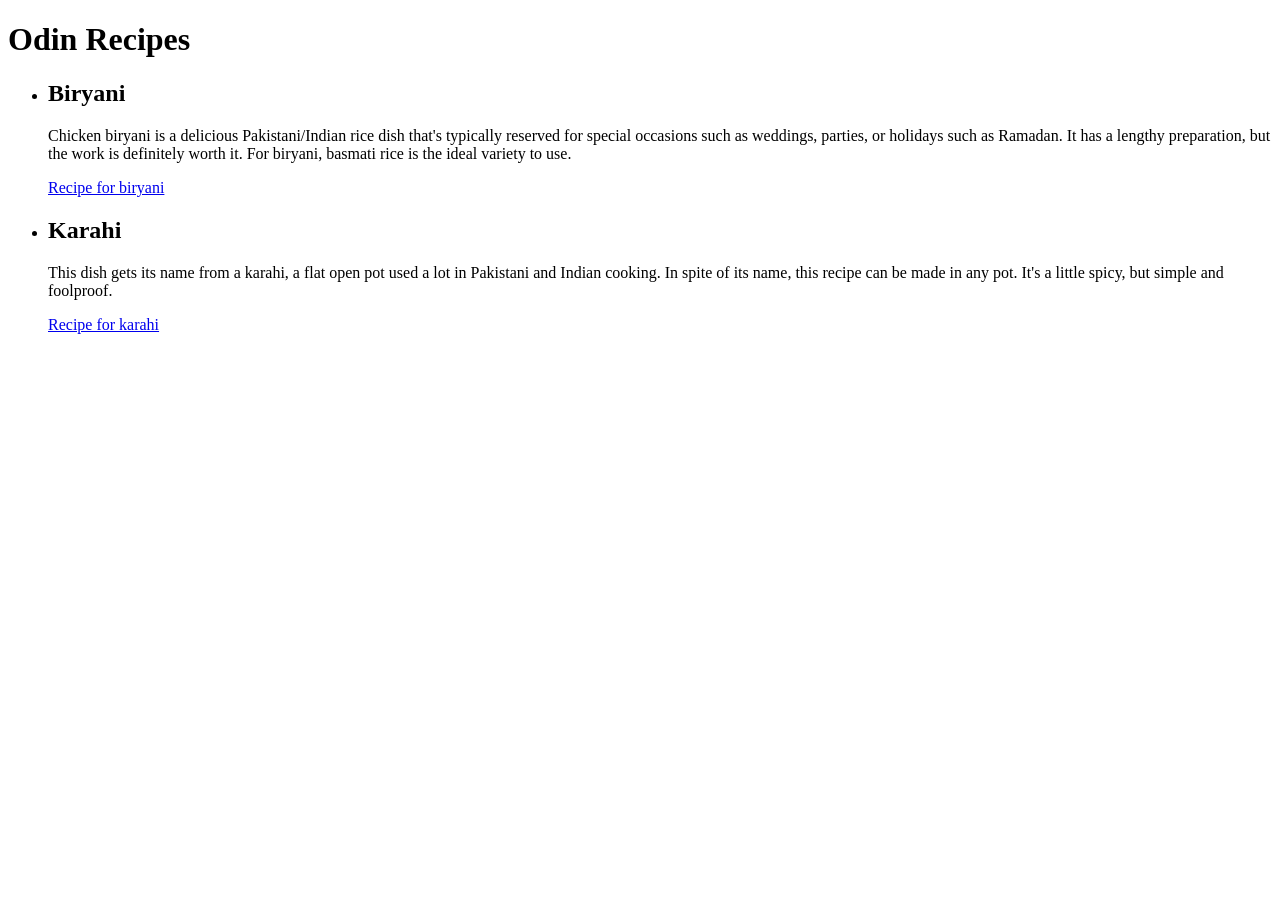
==== index.html @ 332ec76a "homepage basics complete and new folder created folder for pictures storage created as well as the i" ====
<!DOCTYPE html>
<html lang="en">
<head>
    <meta charset="UTF-8">
    <meta name="viewport" content="width=device-width, initial-scale=1.0">
    <title>Recipe book</title>
</head>
<body>
    <h1>Odin Recipes</h1>
    <ul>
        <li><h2>Biryani</h2></li>
        <p>Chicken biryani is a delicious Pakistani/Indian rice
            dish that's typically reserved for special occasions such as weddings,
            parties, or holidays such as Ramadan. It has a lengthy preparation,
            but the work is definitely worth it. For biryani,
            basmati rice is the ideal variety to use.</p>
        <a href="recipes/biryani.html" target="_blank" rel="noreferrer">Recipe for biryani</a>
        <li><h2>Karahi</h2>
        <p>This dish gets its name from a karahi,
             a flat open pot used a lot in Pakistani and Indian cooking.
              In spite of its name, this recipe can be made in any pot.
              It's a little spicy,
             but simple and foolproof.</p>
        <a href="recipes/karahi.html" target="_blank" rel="noreferrer">Recipe for karahi</a>
        </li>
    
    </ul>

</body>
</html>
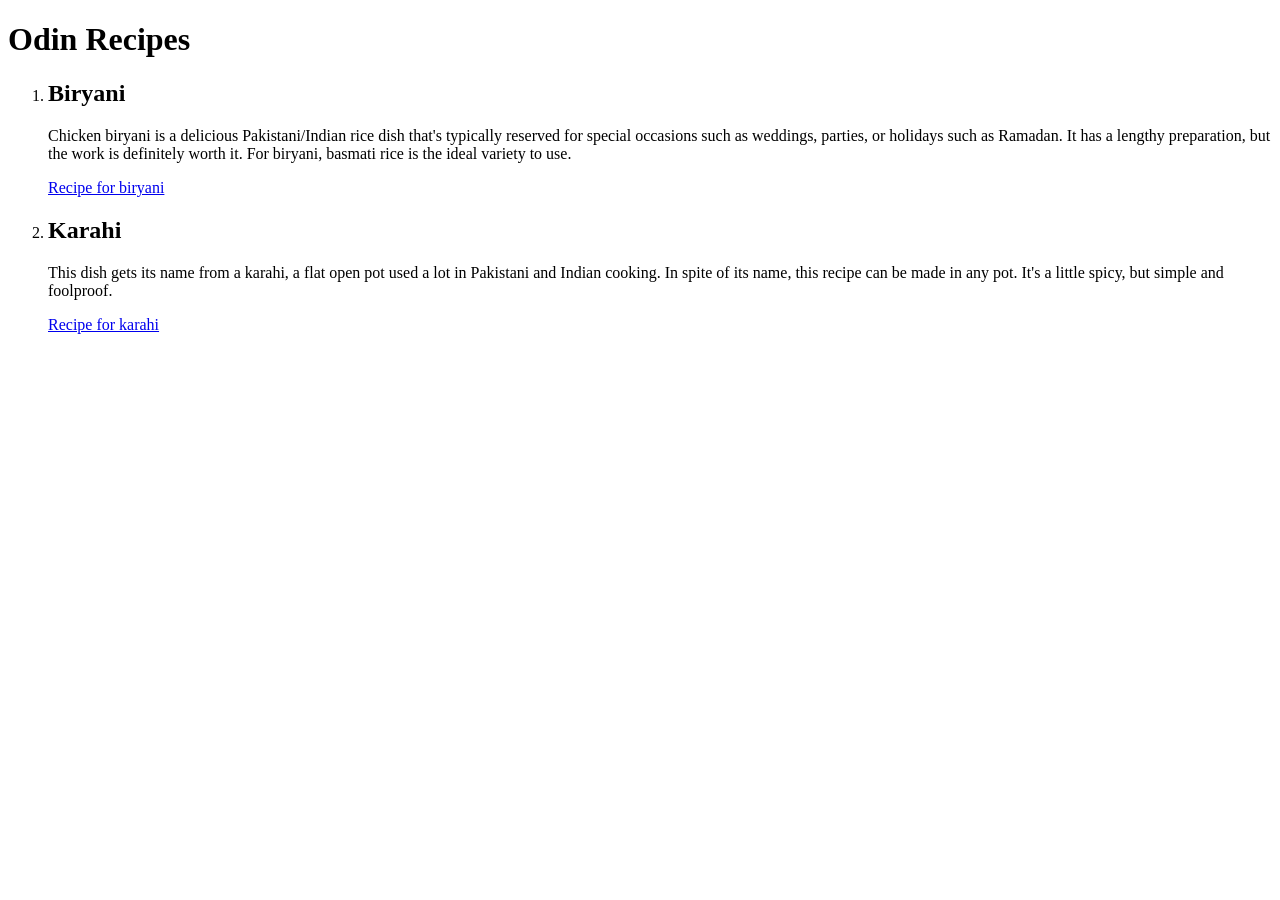
==== commit f6553a4f: "slight change in homepage and wrote README.md kept README simple, and changed list type in homepage " ====
--- a/index.html
+++ b/index.html
@@ -7,7 +7,7 @@
 </head>
 <body>
     <h1>Odin Recipes</h1>
-    <ul>
+    <ol>
         <li><h2>Biryani</h2></li>
         <p>Chicken biryani is a delicious Pakistani/Indian rice
             dish that's typically reserved for special occasions such as weddings,
@@ -24,7 +24,7 @@
         <a href="recipes/karahi.html" target="_blank" rel="noreferrer">Recipe for karahi</a>
         </li>
     
-    </ul>
+    </ol>
 
 </body>
 </html>
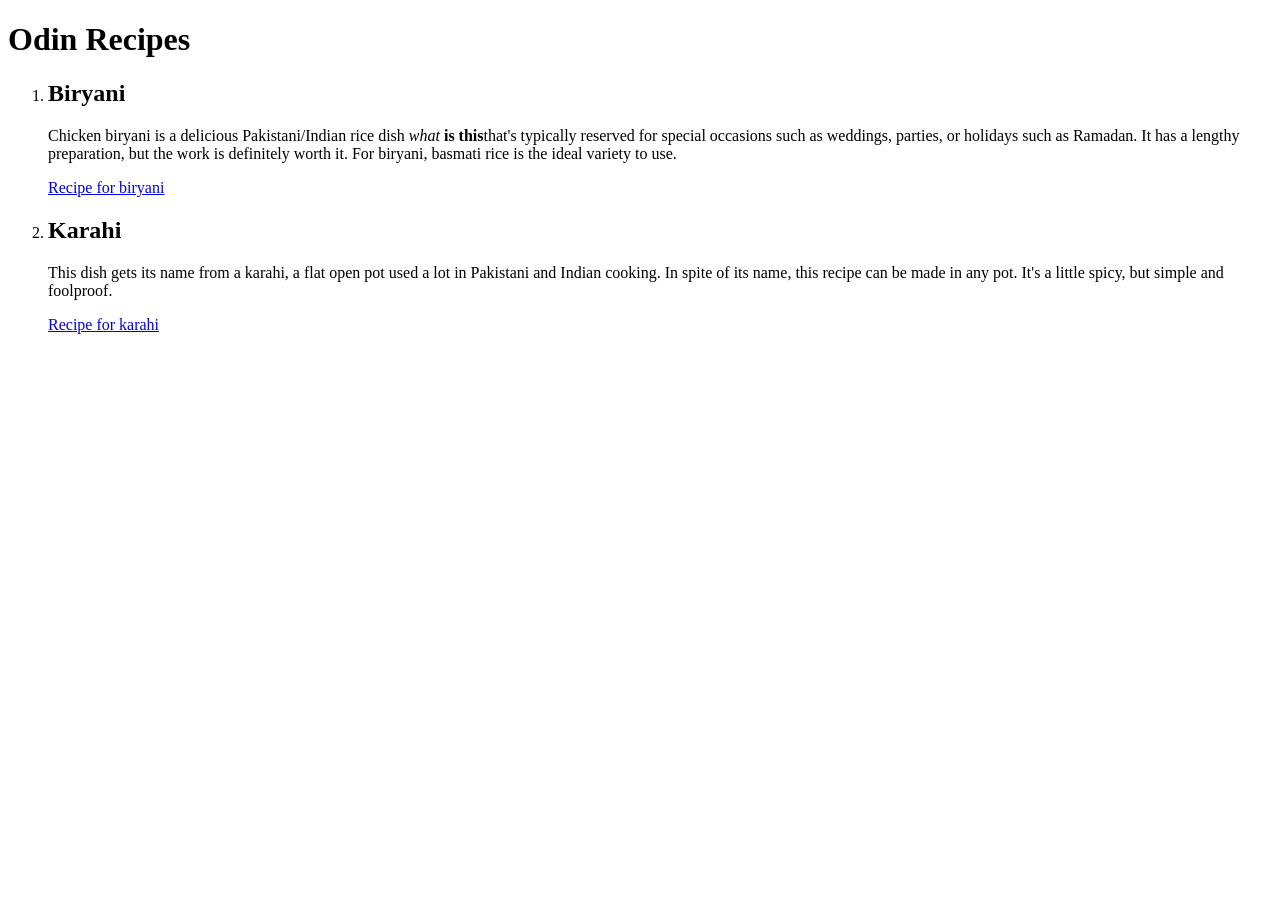
==== commit 8b344592: "Readme file made clearer and slightly tweak changed the readme file to be clearer and redid some bit" ====
--- a/index.html
+++ b/index.html
@@ -10,7 +10,7 @@
     <ol>
         <li><h2>Biryani</h2></li>
         <p>Chicken biryani is a delicious Pakistani/Indian rice
-            dish that's typically reserved for special occasions such as weddings,
+            dish <i>what</i> <b>is this</b>that's typically reserved for special occasions such as weddings,
             parties, or holidays such as Ramadan. It has a lengthy preparation,
             but the work is definitely worth it. For biryani,
             basmati rice is the ideal variety to use.</p>
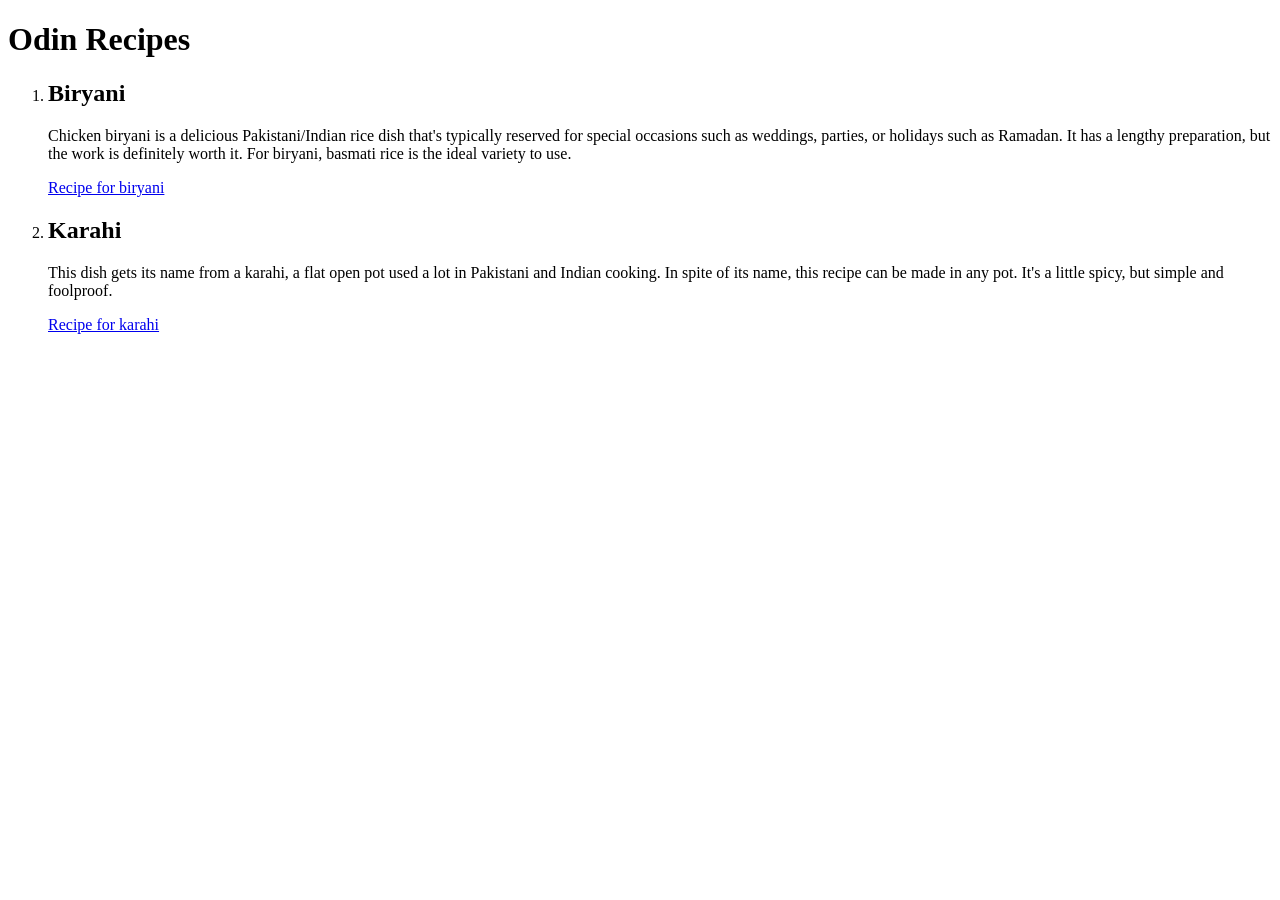
==== commit 20d0e88c: "added css created a css file to be attatched to html files" ====
--- a/index.html
+++ b/index.html
@@ -3,6 +3,7 @@
 <head>
     <meta charset="UTF-8">
     <meta name="viewport" content="width=device-width, initial-scale=1.0">
+    <link rel="stylesheet" href="styles.css">
     <title>Recipe book</title>
 </head>
 <body>
@@ -10,18 +11,18 @@
     <ol>
         <li><h2>Biryani</h2></li>
         <p>Chicken biryani is a delicious Pakistani/Indian rice
-            dish <i>what</i> <b>is this</b>that's typically reserved for special occasions such as weddings,
+            dish that's typically reserved for special occasions such as weddings,
             parties, or holidays such as Ramadan. It has a lengthy preparation,
             but the work is definitely worth it. For biryani,
             basmati rice is the ideal variety to use.</p>
-        <a href="recipes/biryani.html" target="_blank" rel="noreferrer">Recipe for biryani</a>
+        <a href="./recipes/biryani.html" target="_blank" rel="noreferrer">Recipe for biryani</a>
         <li><h2>Karahi</h2>
         <p>This dish gets its name from a karahi,
              a flat open pot used a lot in Pakistani and Indian cooking.
               In spite of its name, this recipe can be made in any pot.
               It's a little spicy,
              but simple and foolproof.</p>
-        <a href="recipes/karahi.html" target="_blank" rel="noreferrer">Recipe for karahi</a>
+        <a href="./recipes/karahi.html" target="_blank" rel="noreferrer">Recipe for karahi</a>
         </li>
     
     </ol>
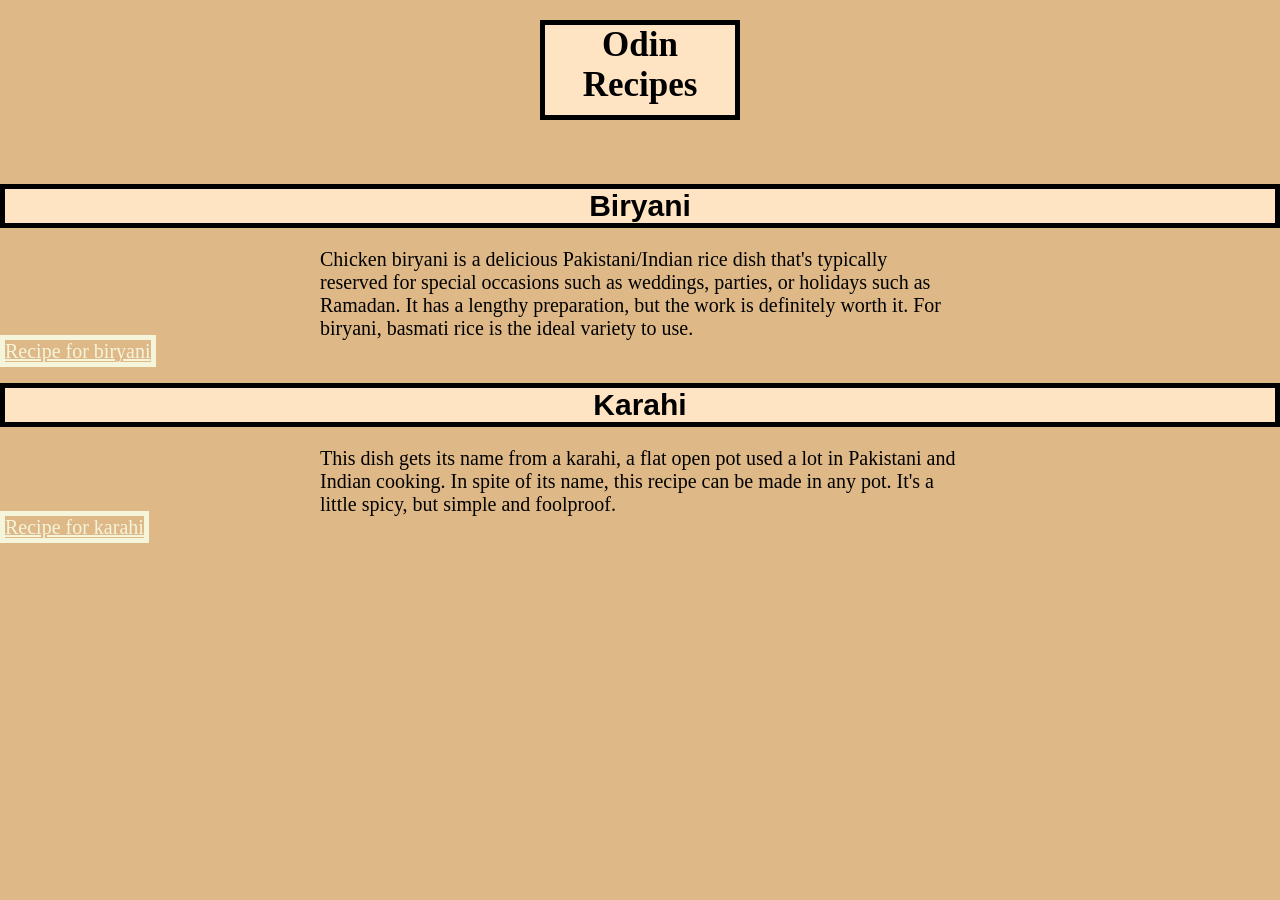
==== commit 0f404bff: "basic css for the recipe book" ====
--- a/index.html
+++ b/index.html
@@ -3,25 +3,29 @@
 <head>
     <meta charset="UTF-8">
     <meta name="viewport" content="width=device-width, initial-scale=1.0">
-    <link rel="stylesheet" href="styles.css">
+    <link rel="stylesheet" href="./recipes/styles.css">
     <title>Recipe book</title>
 </head>
 <body>
     <h1>Odin Recipes</h1>
     <ol>
         <li><h2>Biryani</h2></li>
-        <p>Chicken biryani is a delicious Pakistani/Indian rice
+        <div class="index text">
+            <p>Chicken biryani is a delicious Pakistani/Indian rice
             dish that's typically reserved for special occasions such as weddings,
             parties, or holidays such as Ramadan. It has a lengthy preparation,
             but the work is definitely worth it. For biryani,
-            basmati rice is the ideal variety to use.</p>
+            basmati rice is the ideal variety to use.</p></div>
+
         <a href="./recipes/biryani.html" target="_blank" rel="noreferrer">Recipe for biryani</a>
+
         <li><h2>Karahi</h2>
+        <div class="index text">
         <p>This dish gets its name from a karahi,
              a flat open pot used a lot in Pakistani and Indian cooking.
               In spite of its name, this recipe can be made in any pot.
               It's a little spicy,
-             but simple and foolproof.</p>
+             but simple and foolproof.</p></div>
         <a href="./recipes/karahi.html" target="_blank" rel="noreferrer">Recipe for karahi</a>
         </li>
     
--- a/recipes/styles.css
+++ b/recipes/styles.css
@@ -0,0 +1,54 @@
+* {
+    margin: 0;
+    padding: 0;
+    font-size: 20px;
+    box-sizing: border-box;
+    background-color: burlywood;
+}
+
+h1 {
+    width: 200px;
+    height: 100px;
+    font-size: 35px;
+    font-family:'Times New Roman', Times, serif;
+    text-align: center;
+    background-color: bisque;
+    border: 5px solid black;
+    padding: auto;
+    margin: 20px auto;
+    margin-bottom: 5%;
+    
+}
+
+h2 {
+    font-size: 30px;
+    font-family: 'Franklin Gothic Medium', 'Arial Narrow', Arial, sans-serif;
+    margin-left: 10%;
+    text-align: center;
+    background-color: bisque;
+    border: 5px solid black;
+    padding: auto;
+    margin: 20px auto;
+}
+
+img{
+    display: inline;
+}
+
+.ingredients {
+    display: inline;
+}
+
+.index.text {
+    width: 50%;
+    margin-left: 25%;
+}
+
+a {
+    color: beige;
+    display:block
+    padding: 20px;
+    margin: auto;
+    border: 5px solid beige;
+    margin-bottom: 20px;
+}
